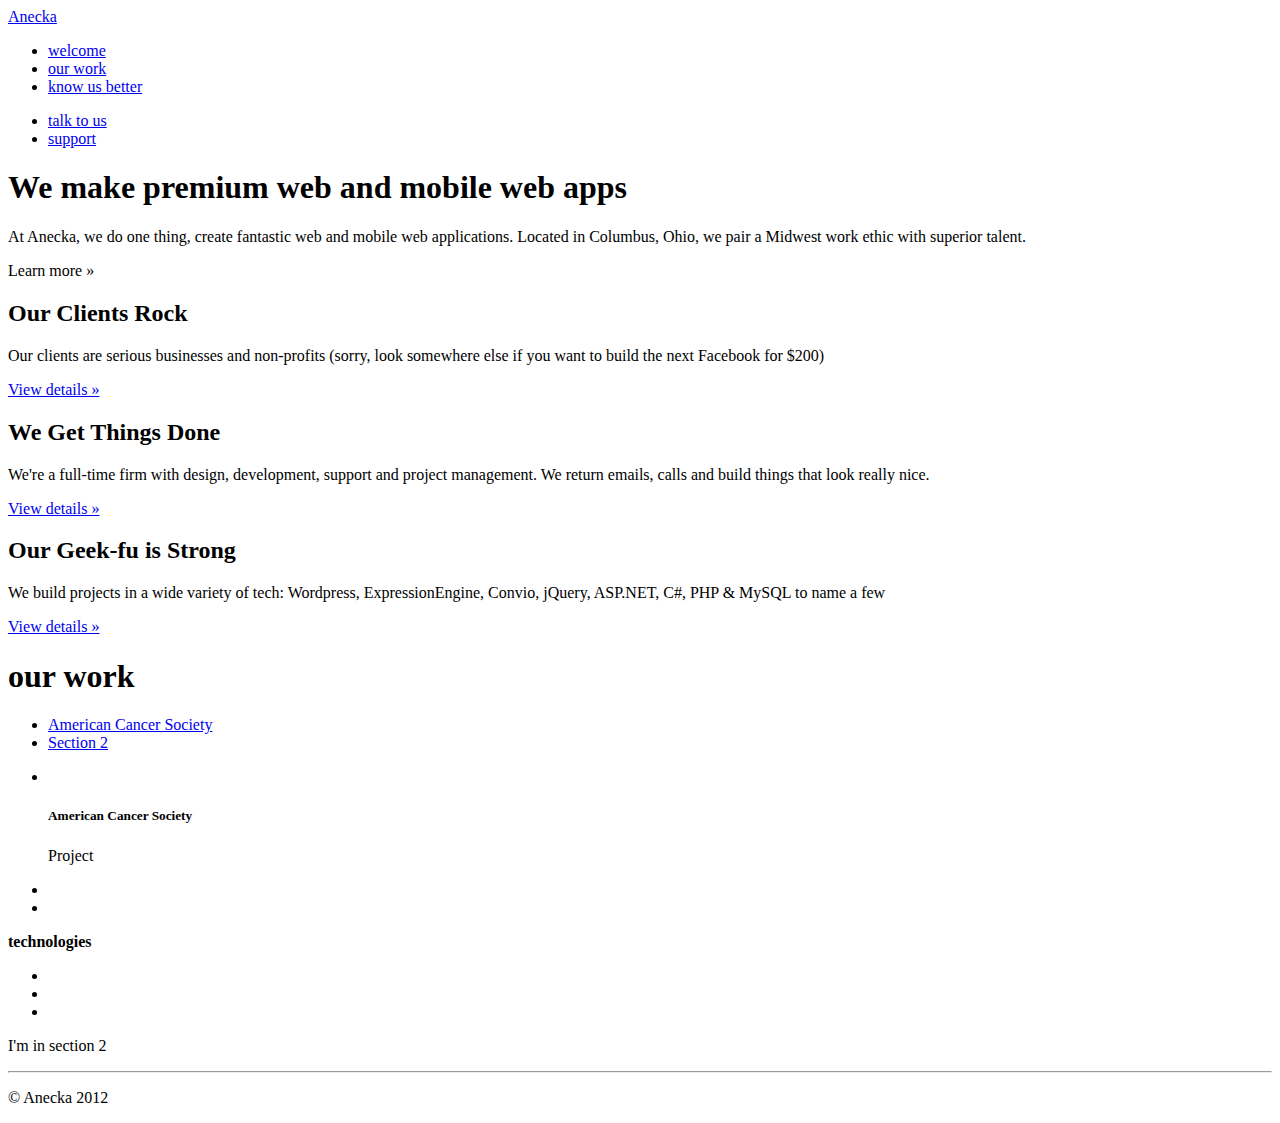
==== system/expressionengine/templates/default_site/site.group/index.html @ faf3188d "First commit of Anecka EE website files" ====
<!DOCTYPE html>
<html lang="en">
<head>
	<meta charset="utf-8">
	<title>{site_title}</title>
	<meta name="description" content="{site_description}">
	<meta name="keywords" content="{site_keywords}">
	<meta name="viewport" content="width=device-width, initial-scale=1.0">
	<link href="{site_url}css/bootstrap.css" rel="stylesheet">
	<link href="{site_url}css/bootstrap-responsive.css" rel="stylesheet">
	<script src="//ajax.googleapis.com/ajax/libs/jquery/1.7.2/jquery.min.js"></script>
</head>
<body>
	<div class="navbar navbar-fixed-top">
    	<div class="navbar-inner">
        	<div class="container">
          		<a class="btn btn-navbar" data-toggle="collapse" data-target=".nav-collapse">
            		<span class="icon-bar"></span>
            		<span class="icon-bar"></span>
            		<span class="icon-bar"></span>
          		</a>
          		<a class="brand" href="#">Anecka</a>
          		<div class="nav-collapse">
            		<ul class="nav">
              			<li class="active"><a href="#">welcome</a></li>
              			<li><a href="/#our_work">our work</a></li>
              			<li><a href="#know_us_better">know us better</a></li>
            		</ul>
					<ul class="nav pull-right">
						<li><a href="#talk_to_us">talk to us</a></li>
			  			<li><a href="#support">support</a></li>
					</ul>
          		</div><!--/.nav-collapse -->
        	</div>
      	</div>
	</div>
	<div class="container">
		<div class="hero-unit">
        	<h1>We make premium web and mobile web apps</h1>
        	<p id="tagline">At Anecka, we do one thing, create fantastic web and mobile web applications. Located in Columbus, Ohio, we pair a Midwest work ethic with superior talent.</p>
        	<p><a class="btn btn-primary btn-large">Learn more &raquo;</a></p>
      	</div>
		<!--welcome-->
		<div class="row">
        	<div class="span4">
				<h2>Our Clients Rock</h2>
	           <p>Our clients are serious businesses and non-profits (sorry, look somewhere else if you want to build the next Facebook for $200)</p>
	          <p><a class="btn" href="#">View details &raquo;</a></p>
	        </div>
        	<div class="span4">
	          <h2>We Get Things Done</h2>
	           <p>We're a full-time firm with design, development, support and project management. We return emails, calls and build things that look really nice.</p>
	          <p><a class="btn" href="#">View details &raquo;</a></p>
	       </div>
        	<div class="span4">
	          <h2>Our Geek-fu is Strong</h2>
	          <p>We build projects in a wide variety of tech: Wordpress, ExpressionEngine, Convio, jQuery, ASP.NET, C#, PHP &amp; MySQL to name a few</p>
	          <p><a class="btn" href="#">View details &raquo;</a></p>
	        </div>
      	</div>
		<!--our work-->
		<div class="row ourwork">
			<div class="span12"><h1 id="our_work">our work</h1>
				<div class="tabbable tabs-left">
					<!--clients-->
					<ul class="nav nav-tabs">
						<li class="active"><a href="#tab1" data-toggle="tab">American Cancer Society</a></li>
						<li><a href="#tab2" data-toggle="tab">Section 2</a></li>
					</ul>
					<div class="tab-content">
						<div class="tab-pane active" id="tab1">
							<!--start project-->
							<div class="row">
								<div class="span6">
									<ul class="thumbnails">
									  	<li class="span4">
									    	<div class="thumbnail">
									      		<img src="http://placehold.it/360x268" alt="">
									      		<h5>American Cancer Society</h5>
									      		<p>Project</p>
									    	</div>
									  	</li>
										<!--smaller thumbs-->
										<li class="span2">
											<img src="http://placehold.it/160x120" alt="">
										 </li>
										<li class="span2">
										    <img src="http://placehold.it/160x120" alt="">
										 </li>
									</ul>
								</div>
							</div>
							<!--technologies used-->
							<div class="row">
								<div class="span6">
									<p><strong>technologies</strong></p>
									<ul class="thumbnails">
										<li class="span2">
											<img src="http://placehold.it/160x120" alt="">
										 </li>
										<li class="span2">
										    <img src="http://placehold.it/160x120" alt="">
										 </li>
										<li class="span2">
											<img src="http://placehold.it/160x120" alt="">
										 </li>
									</ul>
								</div>
							</div>
							<!--end project-->
						</div>
						<div class="tab-pane" id="tab2">
							<p>I'm in section 2</p>
						</div>
					</div>
				</div>
			</div>
		</div>
		<hr/>
		<footer>
        	<p>&copy; Anecka 2012</p>
    	</footer>
	</div>
	
	<!-- Placed at the end of the document so the pages load faster -->
    <script src="{site_url}js/bootstrap-transition.js"></script>
    <script src="{site_url}js/bootstrap-alert.js"></script>
    <script src="{site_url}js/bootstrap-modal.js"></script>
    <script src="{site_url}js/bootstrap-dropdown.js"></script>
    <script src="{site_url}js/bootstrap-scrollspy.js"></script>
    <script src="{site_url}js/bootstrap-tab.js"></script>
    <script src="{site_url}js/bootstrap-tooltip.js"></script>
    <script src="{site_url}js/bootstrap-popover.js"></script>
    <script src="{site_url}js/bootstrap-button.js"></script>
    <script src="{site_url}js/bootstrap-collapse.js"></script>
    <script src="{site_url}js/bootstrap-carousel.js"></script>
    <script src="{site_url}js/bootstrap-typeahead.js"></script>
</body>
</html>
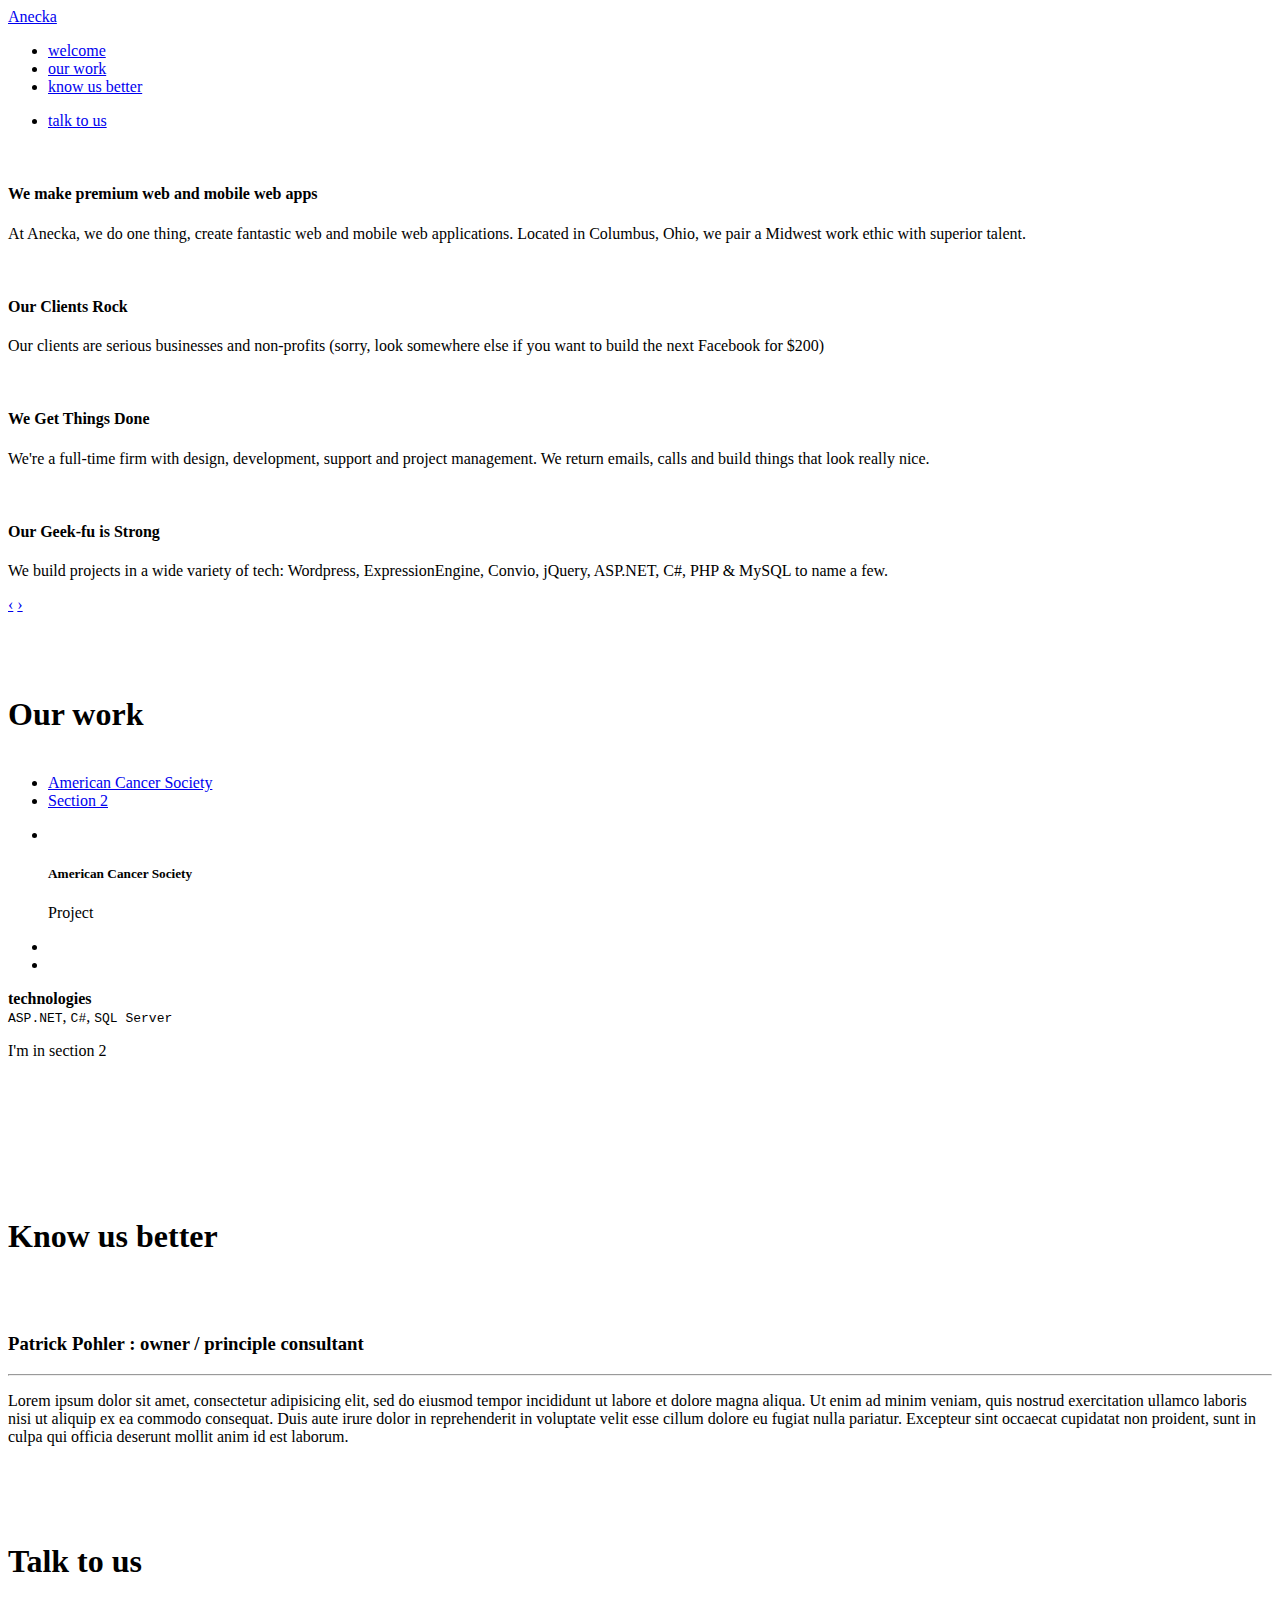
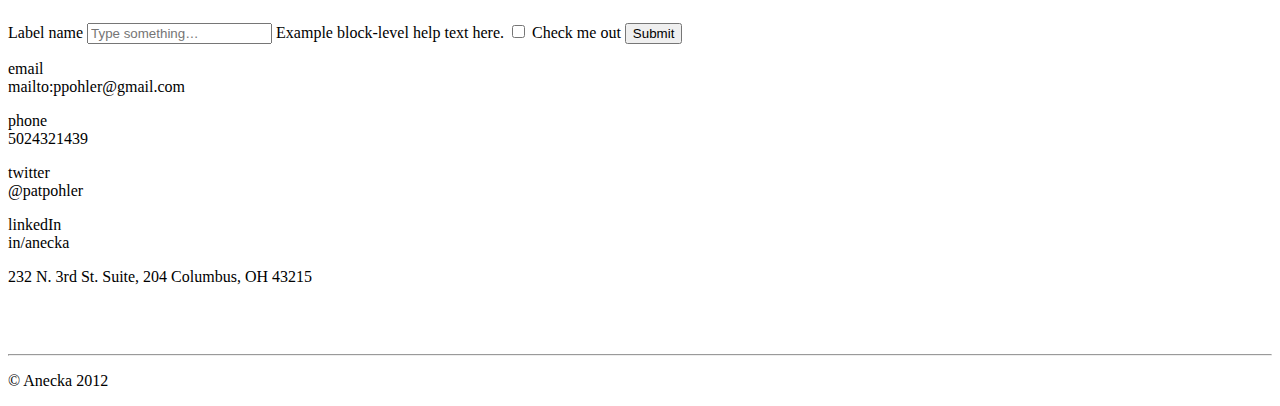
==== commit 2fc95e9a: "Update front page mock" ====
--- a/system/expressionengine/templates/default_site/site.group/index.html
+++ b/system/expressionengine/templates/default_site/site.group/index.html
@@ -9,9 +9,15 @@
 	<link href="{site_url}css/bootstrap.css" rel="stylesheet">
 	<link href="{site_url}css/bootstrap-responsive.css" rel="stylesheet">
 	<script src="//ajax.googleapis.com/ajax/libs/jquery/1.7.2/jquery.min.js"></script>
+	<!-- to do, move these styles in a css file -->
+	<style>
+		.pad_bottom_medium {padding-bottom:20px;}
+		.pad_bottom_large {padding-bottom:60px;}
+	</style>
+	<!-- end to do-->
 </head>
-<body>
-	<div class="navbar navbar-fixed-top">
+<body data-spy="scroll">
+	<div id="navTop" class="navbar navbar-fixed-top">
     	<div class="navbar-inner">
         	<div class="container">
           		<a class="btn btn-navbar" data-toggle="collapse" data-target=".nav-collapse">
@@ -22,26 +28,68 @@
           		<a class="brand" href="#">Anecka</a>
           		<div class="nav-collapse">
             		<ul class="nav">
-              			<li class="active"><a href="#">welcome</a></li>
-              			<li><a href="/#our_work">our work</a></li>
+              			<li><a href="#welcome">welcome</a></li>
+              			<li><a href="#our_work">our work</a></li>
               			<li><a href="#know_us_better">know us better</a></li>
             		</ul>
 					<ul class="nav pull-right">
 						<li><a href="#talk_to_us">talk to us</a></li>
-			  			<li><a href="#support">support</a></li>
+			  			<!--<li><a href="#support">support</a></li>-->
 					</ul>
           		</div><!--/.nav-collapse -->
         	</div>
       	</div>
 	</div>
 	<div class="container">
-		<div class="hero-unit">
+		<!--
+		<div id="welcome" class="hero-unit">
         	<h1>We make premium web and mobile web apps</h1>
         	<p id="tagline">At Anecka, we do one thing, create fantastic web and mobile web applications. Located in Columbus, Ohio, we pair a Midwest work ethic with superior talent.</p>
         	<p><a class="btn btn-primary btn-large">Learn more &raquo;</a></p>
       	</div>
-		<!--welcome-->
-		<div class="row">
+		-->
+		<!--end welcome (hero)-->
+		<!-- start welcome spinner-->
+		<div id="welcome" class="carousel pad_bottom_large">
+		  <!-- Carousel items -->
+		  <div class="carousel-inner">
+		    <div class="active item">
+				<img src="http://placehold.it/940x402" alt="">
+				<div class="carousel-caption">
+					<h4>We make premium web and mobile web apps</h4>
+	        		<p id="tagline">At Anecka, we do one thing, create fantastic web and mobile web applications. Located in Columbus, Ohio, we pair a Midwest work ethic with superior talent.</p>
+	        		<!--<p><a class="btn btn-primary btn-large">Learn more &raquo;</a></p>-->
+				</div>
+			</div>
+		    <div class="item">
+				<img src="http://placehold.it/940x402" alt="">
+				<div class="carousel-caption">
+					<h4>Our Clients Rock</h4>
+		           	<p>Our clients are serious businesses and non-profits (sorry, look somewhere else if you want to build the next Facebook for $200)</p>
+				</div>
+			</div>
+		    <div class="item">
+				<img src="http://placehold.it/940x402" alt="">
+				<div class="carousel-caption">
+					<h4>We Get Things Done</h4>
+			        <p>We're a full-time firm with design, development, support and project management. We return emails, calls and build things that look really nice.</p>
+				</div>
+			</div>
+			<div class="item">
+				<img src="http://placehold.it/940x402" alt="">
+				<div class="carousel-caption">
+					<h4>Our Geek-fu is Strong</h4>
+			        <p>We build projects in a wide variety of tech: Wordpress, ExpressionEngine, Convio, jQuery, ASP.NET, C#, PHP &amp; MySQL to name a few.</p>
+				</div>
+			</div>
+		  </div>
+		  <!-- Carousel nav -->
+		  <a class="carousel-control left" href="#welcome" data-slide="prev">&lsaquo;</a>
+		  <a class="carousel-control right" href="#welcome" data-slide="next">&rsaquo;</a>
+		</div>
+		<!-- end welcome spinner -->
+		<!--
+		<div class="row pad_bottom_large">
         	<div class="span4">
 				<h2>Our Clients Rock</h2>
 	           <p>Our clients are serious businesses and non-profits (sorry, look somewhere else if you want to build the next Facebook for $200)</p>
@@ -58,64 +106,97 @@
 	          <p><a class="btn" href="#">View details &raquo;</a></p>
 	        </div>
       	</div>
+		-->
+		<!-- end welcome -->
 		<!--our work-->
-		<div class="row ourwork">
-			<div class="span12"><h1 id="our_work">our work</h1>
-				<div class="tabbable tabs-left">
-					<!--clients-->
-					<ul class="nav nav-tabs">
-						<li class="active"><a href="#tab1" data-toggle="tab">American Cancer Society</a></li>
-						<li><a href="#tab2" data-toggle="tab">Section 2</a></li>
-					</ul>
-					<div class="tab-content">
-						<div class="tab-pane active" id="tab1">
-							<!--start project-->
-							<div class="row">
-								<div class="span6">
-									<ul class="thumbnails">
-									  	<li class="span4">
-									    	<div class="thumbnail">
-									      		<img src="http://placehold.it/360x268" alt="">
-									      		<h5>American Cancer Society</h5>
-									      		<p>Project</p>
-									    	</div>
-									  	</li>
-										<!--smaller thumbs-->
-										<li class="span2">
-											<img src="http://placehold.it/160x120" alt="">
-										 </li>
-										<li class="span2">
-										    <img src="http://placehold.it/160x120" alt="">
-										 </li>
-									</ul>
-								</div>
+		<div id="our_work" class="row pad_bottom_large">
+			<h1 class="pad_bottom_medium span12">Our work</h1>
+			<div class="tabbable tabs-left pad_bottom_large span12">
+				<!--clients-->
+				<ul class="nav nav-tabs span4">
+					<li class="active"><a href="#tab1" data-toggle="tab">American Cancer Society</a></li>
+					<li><a href="#tab2" data-toggle="tab">Section 2</a></li>
+				</ul>
+				<div class="tab-content span6">
+					<div class="tab-pane active" id="tab1">
+						<!--start project-->
+						<div class="row">
+							<div class="span6">
+								<ul class="thumbnails">
+								  	<li class="span4">
+								    	<div class="thumbnail">
+								      		<a href="#"><img src="http://placehold.it/360x268" alt=""></a>
+								      		<h5>American Cancer Society</h5>
+								      		<p>Project</p>
+								    	</div>
+								  	</li>
+									<!--smaller thumbs-->
+									<li class="span2">
+										<a href="#" class="thumbnail"><img src="http://placehold.it/160x120" alt=""></a>
+									 </li>
+									<li class="span2">
+									    <a href="#" class="thumbnail"><img src="http://placehold.it/160x120" alt=""></a>
+									 </li>
+								</ul>
+								<!--technologies used-->
+								<p><strong>technologies</strong><br/>
+									<code>ASP.NET</code>, <code>C#</code>, <code>SQL Server</code>
+								</p>
 							</div>
-							<!--technologies used-->
-							<div class="row">
-								<div class="span6">
-									<p><strong>technologies</strong></p>
-									<ul class="thumbnails">
-										<li class="span2">
-											<img src="http://placehold.it/160x120" alt="">
-										 </li>
-										<li class="span2">
-										    <img src="http://placehold.it/160x120" alt="">
-										 </li>
-										<li class="span2">
-											<img src="http://placehold.it/160x120" alt="">
-										 </li>
-									</ul>
-								</div>
-							</div>
-							<!--end project-->
 						</div>
-						<div class="tab-pane" id="tab2">
-							<p>I'm in section 2</p>
-						</div>
+						<!--end project-->
 					</div>
-				</div>
-			</div>
-		</div>
+					<div class="tab-pane" id="tab2">
+						<p>I'm in section 2</p>
+					</div>
+				</div>
+			</div>
+		</div>
+		<!-- end our work-->
+		<!-- start "know us" -->
+		<div id="know_us_better" class="row pad_bottom_large">
+			<h1 class="span12 pad_bottom_medium">Know us better</h1>
+			<div class="span3">
+				<img src="http://placehold.it/168x154" alt="">
+			</div>
+			<div class="span8">
+				<h3>Patrick Pohler : owner / principle consultant</h1>
+				<hr/>
+				<p>Lorem ipsum dolor sit amet, consectetur adipisicing elit, sed do eiusmod tempor incididunt ut labore et dolore magna aliqua. Ut enim ad minim veniam, quis nostrud exercitation ullamco laboris nisi ut aliquip ex ea commodo consequat. Duis aute irure dolor in reprehenderit in voluptate velit esse cillum dolore eu fugiat nulla pariatur. Excepteur sint occaecat cupidatat non proident, sunt in culpa qui officia deserunt mollit anim id est laborum.</p>
+			</div>
+		</div>
+		<!-- end "know us" -->
+		<!-- talk to us -->
+		<div id="talk_to_us"  class="row pad_bottom_large">
+			<h1 class="span12 pad_bottom_medium">Talk to us</h1>
+			<div class="span4">
+				<form class="well">
+				  <label>Label name</label>
+				  <input type="text" class="span3" placeholder="Type something…">
+				  <span class="help-block">Example block-level help text here.</span>
+				  <label class="checkbox">
+				    <input type="checkbox"> Check me out
+				  </label>
+				  <button type="submit" class="btn btn-primary">Submit</button>
+				</form>
+			</div>
+			<div class="span4">
+				<p>email<br/>
+					mailto:ppohler@gmail.com</p>
+				<p>phone<br/>
+					5024321439</p>
+				<p>twitter<br/>
+					@patpohler</p>
+				<p>linkedIn<br/>
+					in/anecka</p>
+			</div>
+			<div class="span4">
+				232 N. 3rd St.
+				Suite, 204
+				Columbus, OH 43215
+			</div>
+		</div>
+		<!-- end talk to us-->
 		<hr/>
 		<footer>
         	<p>&copy; Anecka 2012</p>
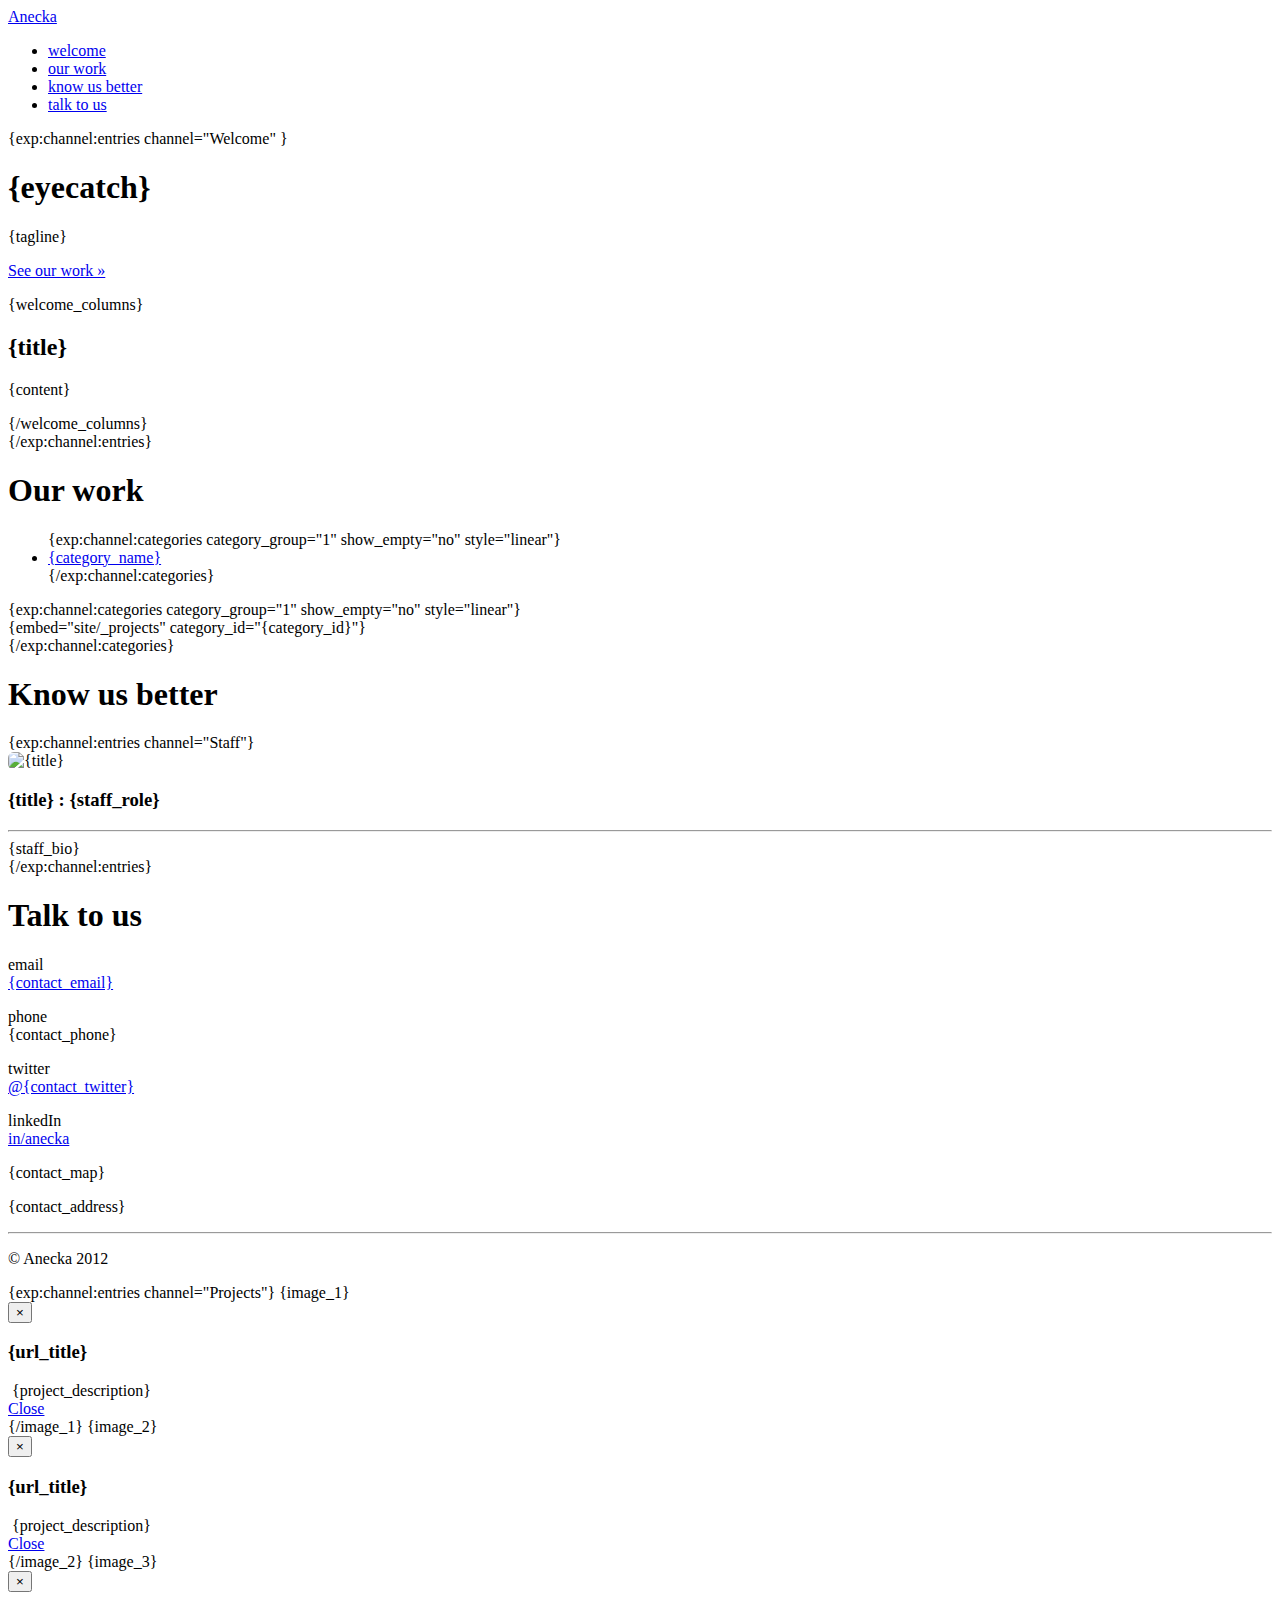
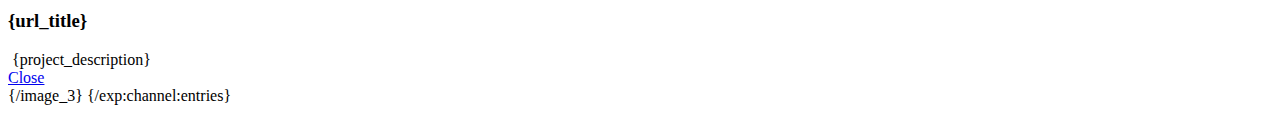
==== commit ca15becc: ""Light up" expressionengine templates" ====
--- a/system/expressionengine/templates/default_site/site.group/index.html
+++ b/system/expressionengine/templates/default_site/site.group/index.html
@@ -8,15 +8,10 @@
 	<meta name="viewport" content="width=device-width, initial-scale=1.0">
 	<link href="{site_url}css/bootstrap.css" rel="stylesheet">
 	<link href="{site_url}css/bootstrap-responsive.css" rel="stylesheet">
+	<link href="{site_url}css/anecka.css" rel="stylesheet">
 	<script src="//ajax.googleapis.com/ajax/libs/jquery/1.7.2/jquery.min.js"></script>
-	<!-- to do, move these styles in a css file -->
-	<style>
-		.pad_bottom_medium {padding-bottom:20px;}
-		.pad_bottom_large {padding-bottom:60px;}
-	</style>
-	<!-- end to do-->
 </head>
-<body data-spy="scroll">
+<body>
 	<div id="navTop" class="navbar navbar-fixed-top">
     	<div class="navbar-inner">
         	<div class="container">
@@ -31,178 +26,161 @@
               			<li><a href="#welcome">welcome</a></li>
               			<li><a href="#our_work">our work</a></li>
               			<li><a href="#know_us_better">know us better</a></li>
+						<li><a href="#talk_to_us">talk to us</a></li>
             		</ul>
-					<ul class="nav pull-right">
-						<li><a href="#talk_to_us">talk to us</a></li>
-			  			<!--<li><a href="#support">support</a></li>-->
-					</ul>
           		</div><!--/.nav-collapse -->
         	</div>
       	</div>
 	</div>
 	<div class="container">
-		<!--
-		<div id="welcome" class="hero-unit">
-        	<h1>We make premium web and mobile web apps</h1>
-        	<p id="tagline">At Anecka, we do one thing, create fantastic web and mobile web applications. Located in Columbus, Ohio, we pair a Midwest work ethic with superior talent.</p>
-        	<p><a class="btn btn-primary btn-large">Learn more &raquo;</a></p>
+		{exp:channel:entries channel="Welcome" }
+		<section id="welcome">
+		<div class="hero-unit orange-bk white-fore">
+        	<h1>{eyecatch}</h1>
+        	<p id="tagline">{tagline}</p>
+        	<p><a href="#our_work" class="btn btn-primary btn-large">See our work &raquo;</a></p>
       	</div>
-		-->
+		
 		<!--end welcome (hero)-->
-		<!-- start welcome spinner-->
-		<div id="welcome" class="carousel pad_bottom_large">
-		  <!-- Carousel items -->
-		  <div class="carousel-inner">
-		    <div class="active item">
-				<img src="http://placehold.it/940x402" alt="">
-				<div class="carousel-caption">
-					<h4>We make premium web and mobile web apps</h4>
-	        		<p id="tagline">At Anecka, we do one thing, create fantastic web and mobile web applications. Located in Columbus, Ohio, we pair a Midwest work ethic with superior talent.</p>
-	        		<!--<p><a class="btn btn-primary btn-large">Learn more &raquo;</a></p>-->
-				</div>
-			</div>
-		    <div class="item">
-				<img src="http://placehold.it/940x402" alt="">
-				<div class="carousel-caption">
-					<h4>Our Clients Rock</h4>
-		           	<p>Our clients are serious businesses and non-profits (sorry, look somewhere else if you want to build the next Facebook for $200)</p>
-				</div>
-			</div>
-		    <div class="item">
-				<img src="http://placehold.it/940x402" alt="">
-				<div class="carousel-caption">
-					<h4>We Get Things Done</h4>
-			        <p>We're a full-time firm with design, development, support and project management. We return emails, calls and build things that look really nice.</p>
-				</div>
-			</div>
-			<div class="item">
-				<img src="http://placehold.it/940x402" alt="">
-				<div class="carousel-caption">
-					<h4>Our Geek-fu is Strong</h4>
-			        <p>We build projects in a wide variety of tech: Wordpress, ExpressionEngine, Convio, jQuery, ASP.NET, C#, PHP &amp; MySQL to name a few.</p>
-				</div>
-			</div>
-		  </div>
-		  <!-- Carousel nav -->
-		  <a class="carousel-control left" href="#welcome" data-slide="prev">&lsaquo;</a>
-		  <a class="carousel-control right" href="#welcome" data-slide="next">&rsaquo;</a>
-		</div>
-		<!-- end welcome spinner -->
-		<!--
 		<div class="row pad_bottom_large">
+			{welcome_columns}
         	<div class="span4">
-				<h2>Our Clients Rock</h2>
-	           <p>Our clients are serious businesses and non-profits (sorry, look somewhere else if you want to build the next Facebook for $200)</p>
-	          <p><a class="btn" href="#">View details &raquo;</a></p>
+				<h2>{title}</h2>
+	           <p>{content}</p>
 	        </div>
-        	<div class="span4">
-	          <h2>We Get Things Done</h2>
-	           <p>We're a full-time firm with design, development, support and project management. We return emails, calls and build things that look really nice.</p>
-	          <p><a class="btn" href="#">View details &raquo;</a></p>
-	       </div>
-        	<div class="span4">
-	          <h2>Our Geek-fu is Strong</h2>
-	          <p>We build projects in a wide variety of tech: Wordpress, ExpressionEngine, Convio, jQuery, ASP.NET, C#, PHP &amp; MySQL to name a few</p>
-	          <p><a class="btn" href="#">View details &raquo;</a></p>
-	        </div>
+			{/welcome_columns}
       	</div>
-		-->
 		<!-- end welcome -->
+		</section>
+		{/exp:channel:entries}
 		<!--our work-->
-		<div id="our_work" class="row pad_bottom_large">
-			<h1 class="pad_bottom_medium span12">Our work</h1>
-			<div class="tabbable tabs-left pad_bottom_large span12">
-				<!--clients-->
-				<ul class="nav nav-tabs span4">
-					<li class="active"><a href="#tab1" data-toggle="tab">American Cancer Society</a></li>
-					<li><a href="#tab2" data-toggle="tab">Section 2</a></li>
-				</ul>
-				<div class="tab-content span6">
-					<div class="tab-pane active" id="tab1">
-						<!--start project-->
-						<div class="row">
-							<div class="span6">
-								<ul class="thumbnails">
-								  	<li class="span4">
-								    	<div class="thumbnail">
-								      		<a href="#"><img src="http://placehold.it/360x268" alt=""></a>
-								      		<h5>American Cancer Society</h5>
-								      		<p>Project</p>
-								    	</div>
-								  	</li>
-									<!--smaller thumbs-->
-									<li class="span2">
-										<a href="#" class="thumbnail"><img src="http://placehold.it/160x120" alt=""></a>
-									 </li>
-									<li class="span2">
-									    <a href="#" class="thumbnail"><img src="http://placehold.it/160x120" alt=""></a>
-									 </li>
-								</ul>
-								<!--technologies used-->
-								<p><strong>technologies</strong><br/>
-									<code>ASP.NET</code>, <code>C#</code>, <code>SQL Server</code>
-								</p>
+		<section id="our_work">
+			<div class="row pad_bottom_large">
+				<h1 class="pad_bottom_medium span12">Our work</h1>
+				<div class="tabbable tabs-left pad_bottom_large span12">
+					<!--clients-->
+					<ul class="nav nav-tabs span4">
+						{exp:channel:categories category_group="1" show_empty="no" style="linear"}
+							<li {if "{count}" == "1"}class="active"{/if}><a href="#tab{category_id}" data-toggle="tab">{category_name}</a></li>
+						{/exp:channel:categories}
+					</ul>
+					<div class="tab-content span6">
+						{exp:channel:categories category_group="1" show_empty="no" style="linear"}
+							<div class="tab-pane fade {if "{count}" == "1"}in active{/if}" id="tab{category_id}">
+								{embed="site/_projects" category_id="{category_id}"}
 							</div>
-						</div>
-						<!--end project-->
-					</div>
-					<div class="tab-pane" id="tab2">
-						<p>I'm in section 2</p>
+						{/exp:channel:categories}
 					</div>
 				</div>
 			</div>
-		</div>
+		</section>
 		<!-- end our work-->
 		<!-- start "know us" -->
-		<div id="know_us_better" class="row pad_bottom_large">
-			<h1 class="span12 pad_bottom_medium">Know us better</h1>
-			<div class="span3">
-				<img src="http://placehold.it/168x154" alt="">
+		<section id="know_us_better">
+			<div id="know_us_better" class="row pad_bottom_large">
+				<h1 class="span12 pad_bottom_medium">Know us better</h1>
+				{exp:channel:entries channel="Staff"}
+				<div class="span3">
+					<img src="{staff_photo}" alt="{title}" style="border-radius: 6px;">
+				</div>
+				<div class="span8">
+					<h3>{title} : {staff_role}</h1>
+					<hr/>
+					{staff_bio}
+				</div>
+				{/exp:channel:entries}
 			</div>
-			<div class="span8">
-				<h3>Patrick Pohler : owner / principle consultant</h1>
-				<hr/>
-				<p>Lorem ipsum dolor sit amet, consectetur adipisicing elit, sed do eiusmod tempor incididunt ut labore et dolore magna aliqua. Ut enim ad minim veniam, quis nostrud exercitation ullamco laboris nisi ut aliquip ex ea commodo consequat. Duis aute irure dolor in reprehenderit in voluptate velit esse cillum dolore eu fugiat nulla pariatur. Excepteur sint occaecat cupidatat non proident, sunt in culpa qui officia deserunt mollit anim id est laborum.</p>
-			</div>
-		</div>
+		</section>
 		<!-- end "know us" -->
 		<!-- talk to us -->
-		<div id="talk_to_us"  class="row pad_bottom_large">
-			<h1 class="span12 pad_bottom_medium">Talk to us</h1>
-			<div class="span4">
-				<form class="well">
-				  <label>Label name</label>
-				  <input type="text" class="span3" placeholder="Type something…">
-				  <span class="help-block">Example block-level help text here.</span>
-				  <label class="checkbox">
-				    <input type="checkbox"> Check me out
-				  </label>
-				  <button type="submit" class="btn btn-primary">Submit</button>
-				</form>
+		<section id="talk_to_us">
+			<div class="row pad_bottom_large">
+				<h1 class="span12 pad_bottom_medium">Talk to us</h1>
+				<!--
+				<div class="span4">
+					<form class="well">
+					  <label>Label name</label>
+					  <input type="text" class="span3" placeholder="Type something…">
+					  <span class="help-block">Example block-level help text here.</span>
+					  <label class="checkbox">
+					    <input type="checkbox"> Check me out
+					  </label>
+					  <button type="submit" class="btn btn-primary">Submit</button>
+					</form>
+				</div>
+				-->
+				<div class="span4">
+					<p>email<br/>
+						<a href="mailto:{contact_email}">{contact_email}</a></p>
+					<p>phone<br/>
+						{contact_phone}</p>
+					<p>twitter<br/>
+						<a href="http://www.twitter.com/{contact_twitter}" target="_blank">@{contact_twitter}</a></p>
+					<p>linkedIn<br/>
+						<a href="{contact_linkedin}" target="_blank">in/anecka</a></p>
+				</div>
+				<div class="span4">
+					{contact_map}
+					<p>{contact_address}</p>
+				</div>
 			</div>
-			<div class="span4">
-				<p>email<br/>
-					mailto:ppohler@gmail.com</p>
-				<p>phone<br/>
-					5024321439</p>
-				<p>twitter<br/>
-					@patpohler</p>
-				<p>linkedIn<br/>
-					in/anecka</p>
-			</div>
-			<div class="span4">
-				232 N. 3rd St.
-				Suite, 204
-				Columbus, OH 43215
-			</div>
-		</div>
+		</section>
 		<!-- end talk to us-->
 		<hr/>
-		<footer>
-        	<p>&copy; Anecka 2012</p>
+		<footer class="span12">
+			<div class="span8">
+        		<p>&copy; Anecka 2012</p>
+			</div>
     	</footer>
 	</div>
-	
+	<!-- photo modals -->
+	{exp:channel:entries channel="Projects"}
+		{image_1}
+			<div class="modal hide fade in" id="{filename}">
+			  <div class="modal-header">
+			    <button class="close" data-dismiss="modal">×</button>
+			    <h3>{url_title}</h3>
+			  </div>
+			  <div class="modal-body">
+			    <img src="{path}{filename}.png" alt="">
+				{project_description}
+			  </div>
+			  <div class="modal-footer">
+			    <a href="#" class="btn" data-dismiss="modal">Close</a>
+			  </div>
+			</div>
+		{/image_1}
+		{image_2}
+			<div class="modal hide fade in" id="{filename}">
+			  <div class="modal-header">
+			    <button class="close" data-dismiss="modal">×</button>
+			    <h3>{url_title}</h3>
+			  </div>
+			  <div class="modal-body">
+			    <img src="{path}{filename}.png" alt="">
+				{project_description}
+			  </div>
+			  <div class="modal-footer">
+			    <a href="#" class="btn" data-dismiss="modal">Close</a>
+			  </div>
+			</div>
+		{/image_2}
+		{image_3}
+			<div class="modal hide fade in" id="{filename}">
+			  <div class="modal-header">
+			    <button class="close" data-dismiss="modal">×</button>
+			    <h3>{url_title}</h3>
+			  </div>
+			  <div class="modal-body">
+			    <img src="{path}{filename}.png" alt="">
+				{project_description}
+			  </div>
+			  <div class="modal-footer">
+			    <a href="#" class="btn" data-dismiss="modal">Close</a>
+			  </div>
+			</div>
+		{/image_3}
+	{/exp:channel:entries}
 	<!-- Placed at the end of the document so the pages load faster -->
     <script src="{site_url}js/bootstrap-transition.js"></script>
     <script src="{site_url}js/bootstrap-alert.js"></script>
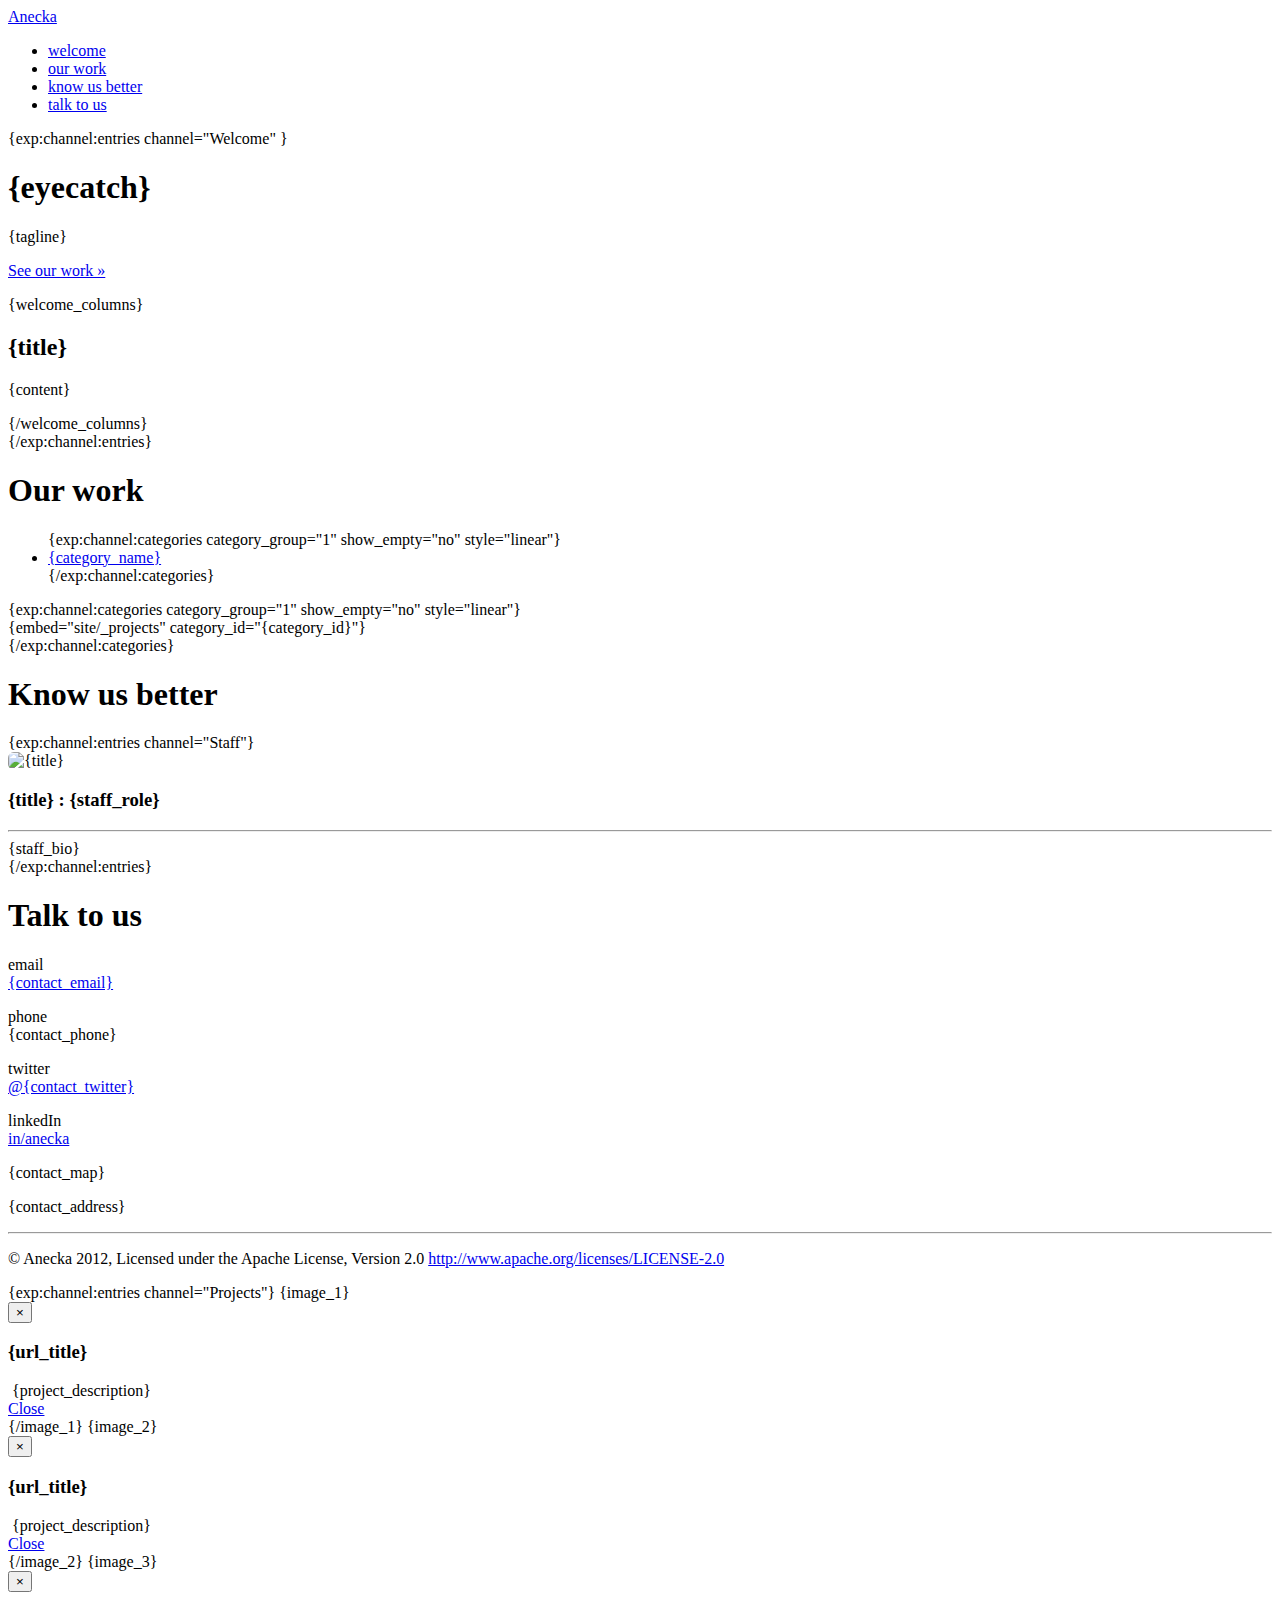
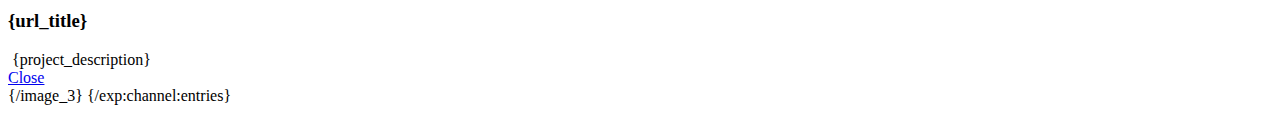
==== commit be2c466e: "Update copyright/license" ====
--- a/system/expressionengine/templates/default_site/site.group/index.html
+++ b/system/expressionengine/templates/default_site/site.group/index.html
@@ -129,7 +129,7 @@
 		<hr/>
 		<footer class="span12">
 			<div class="span8">
-        		<p>&copy; Anecka 2012</p>
+        		<p>&copy; Anecka 2012, Licensed under the Apache License, Version 2.0 <a href="http://www.apache.org/licenses/LICENSE-2.0" target="_blank">http://www.apache.org/licenses/LICENSE-2.0</a></p>
 			</div>
     	</footer>
 	</div>
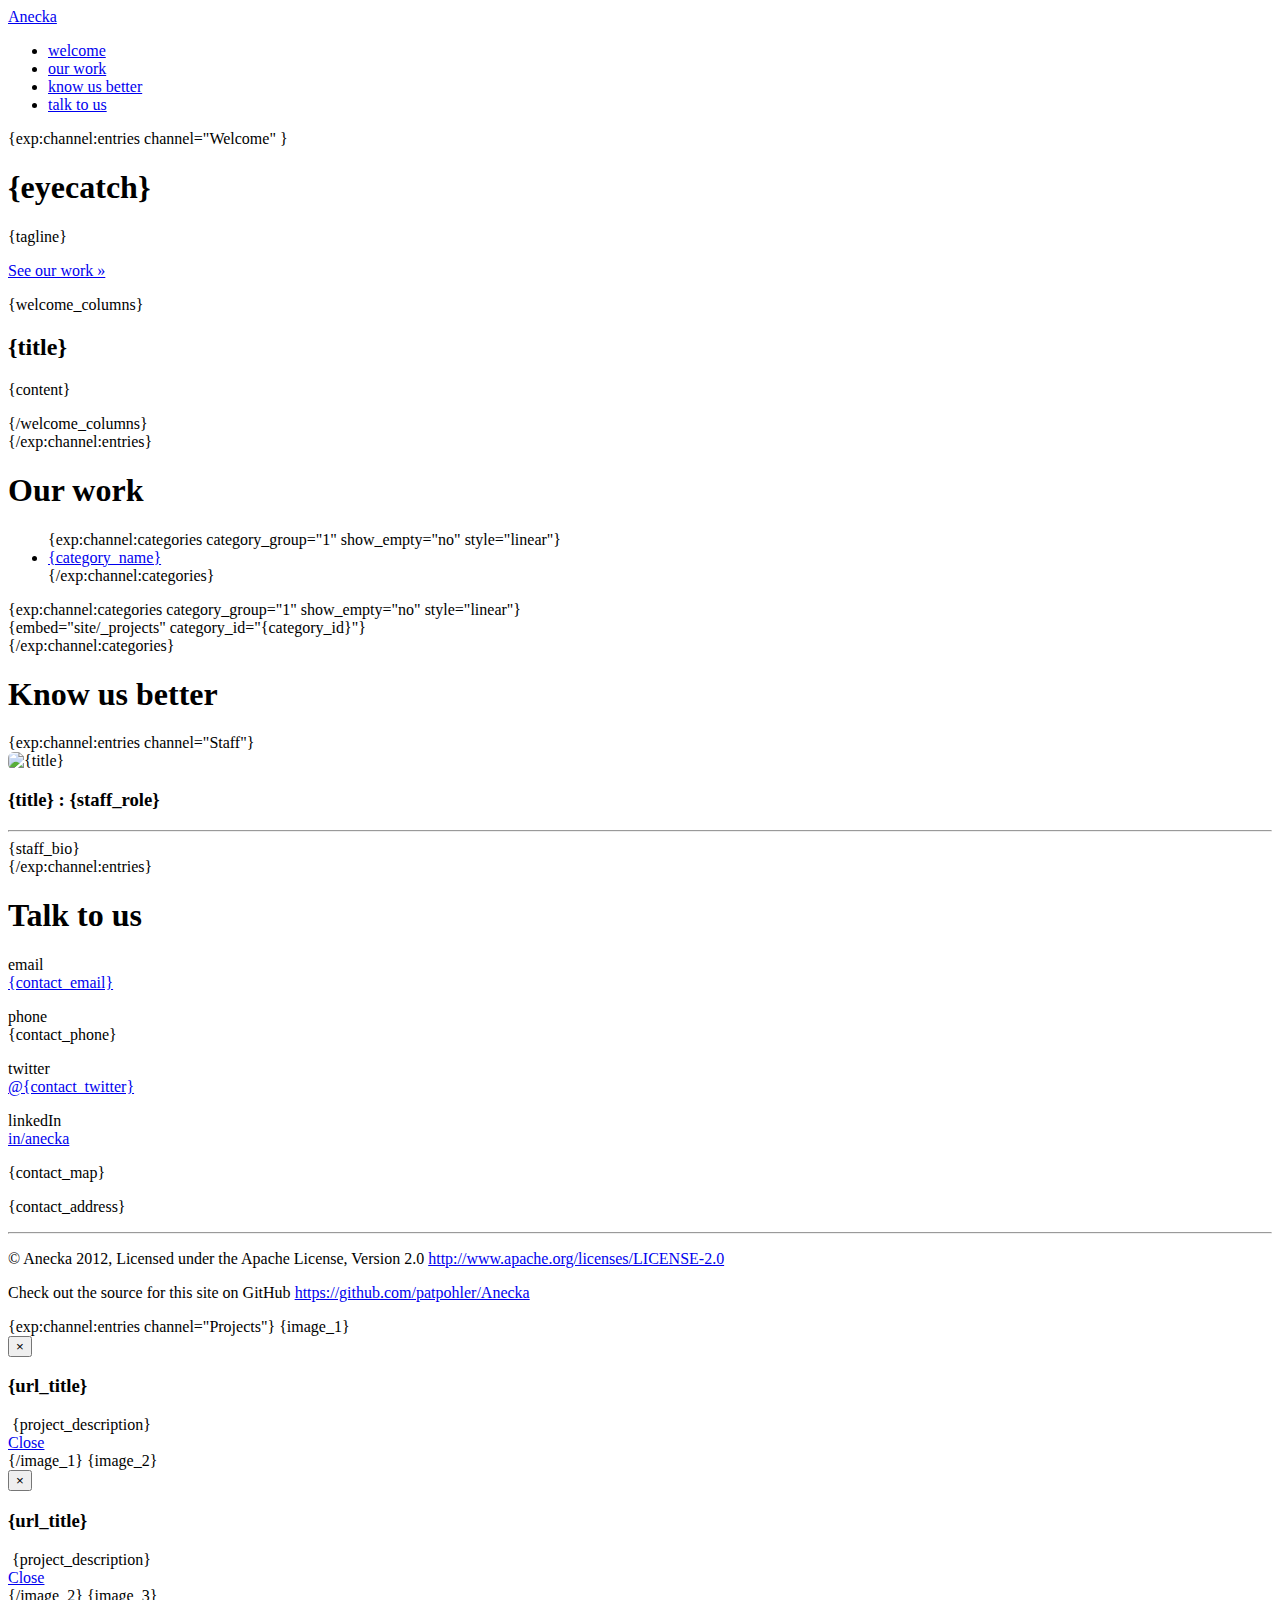
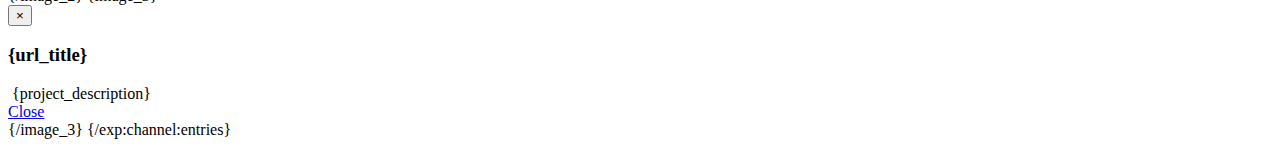
==== commit db919c76: "Add GitHub link" ====
--- a/system/expressionengine/templates/default_site/site.group/index.html
+++ b/system/expressionengine/templates/default_site/site.group/index.html
@@ -130,6 +130,7 @@
 		<footer class="span12">
 			<div class="span8">
         		<p>&copy; Anecka 2012, Licensed under the Apache License, Version 2.0 <a href="http://www.apache.org/licenses/LICENSE-2.0" target="_blank">http://www.apache.org/licenses/LICENSE-2.0</a></p>
+				<p>Check out the source for this site on GitHub <a href="https://github.com/patpohler/Anecka">https://github.com/patpohler/Anecka</a></p>
 			</div>
     	</footer>
 	</div>
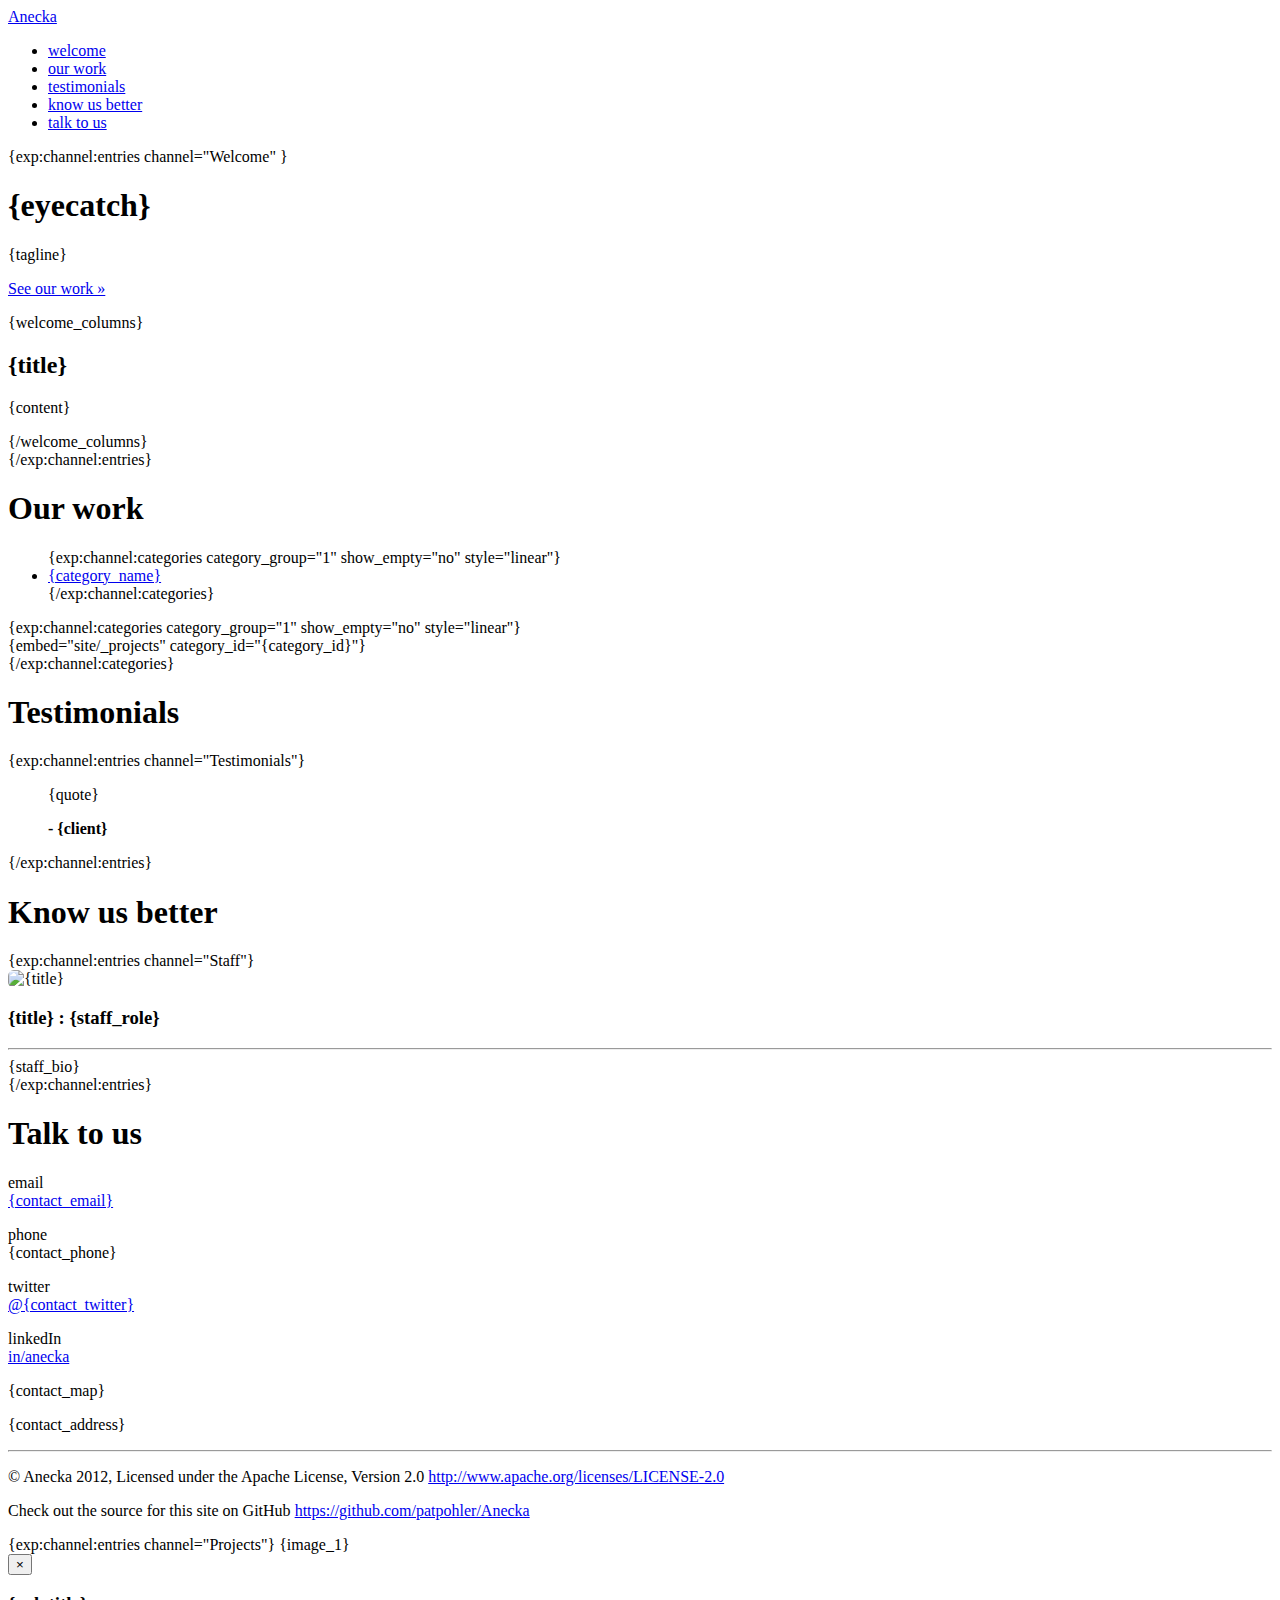
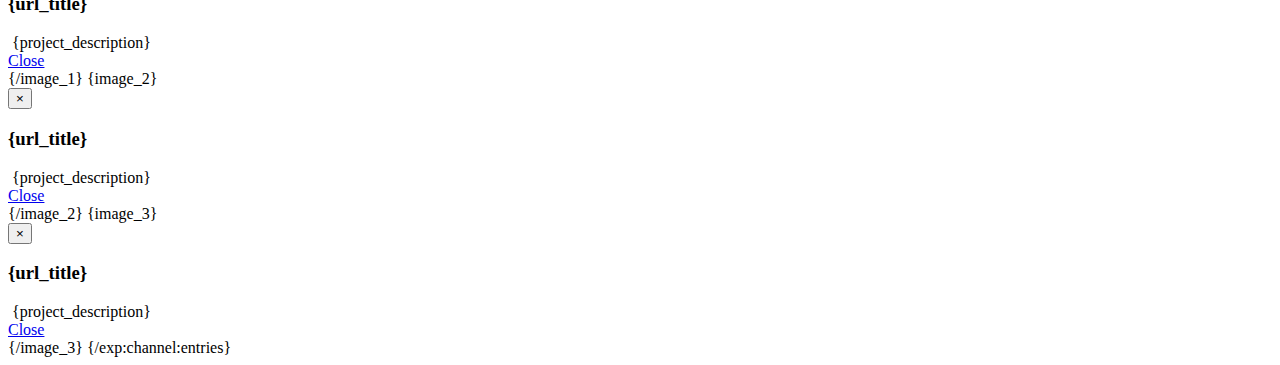
==== commit 1ed3d4c2: "Add testimonials" ====
--- a/system/expressionengine/templates/default_site/site.group/index.html
+++ b/system/expressionengine/templates/default_site/site.group/index.html
@@ -25,6 +25,7 @@
             		<ul class="nav">
               			<li><a href="#welcome">welcome</a></li>
               			<li><a href="#our_work">our work</a></li>
+						<li><a href="#others_saying">testimonials</a></li>
               			<li><a href="#know_us_better">know us better</a></li>
 						<li><a href="#talk_to_us">talk to us</a></li>
             		</ul>
@@ -75,6 +76,19 @@
 			</div>
 		</section>
 		<!-- end our work-->
+		<!-- what others are saying -->
+		<section id="others_saying">
+			<div id="others_saying" class="row pad_bottom_large">
+				<h1 class="span12 pad_bottom_medium">Testimonials</h1>
+				{exp:channel:entries channel="Testimonials"}
+					<div class="span4">
+						<blockquote>{quote} <p><strong>- {client}</strong></blockquote>
+						
+					</div>
+				{/exp:channel:entries}
+			</div>
+		</section>
+		<!-- /what others are saying -->
 		<!-- start "know us" -->
 		<section id="know_us_better">
 			<div id="know_us_better" class="row pad_bottom_large">
@@ -96,19 +110,6 @@
 		<section id="talk_to_us">
 			<div class="row pad_bottom_large">
 				<h1 class="span12 pad_bottom_medium">Talk to us</h1>
-				<!--
-				<div class="span4">
-					<form class="well">
-					  <label>Label name</label>
-					  <input type="text" class="span3" placeholder="Type something…">
-					  <span class="help-block">Example block-level help text here.</span>
-					  <label class="checkbox">
-					    <input type="checkbox"> Check me out
-					  </label>
-					  <button type="submit" class="btn btn-primary">Submit</button>
-					</form>
-				</div>
-				-->
 				<div class="span4">
 					<p>email<br/>
 						<a href="mailto:{contact_email}">{contact_email}</a></p>
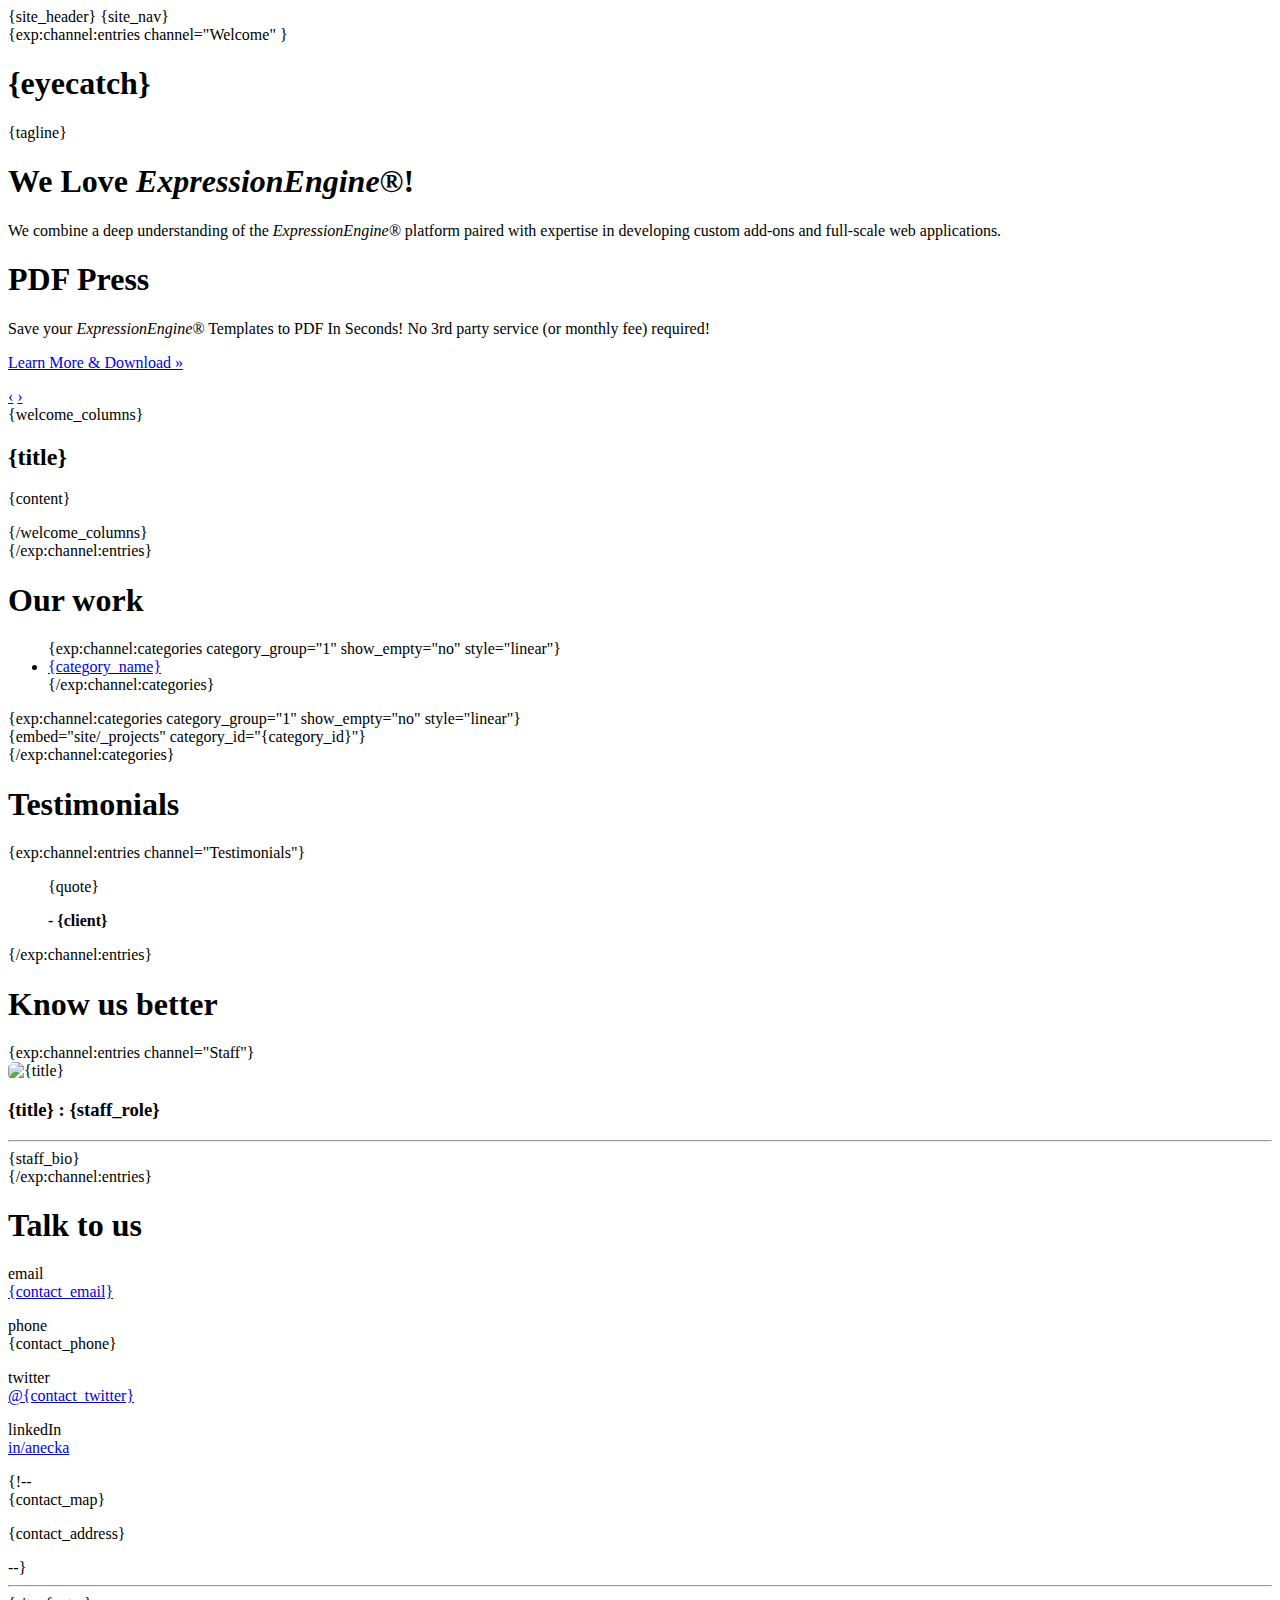
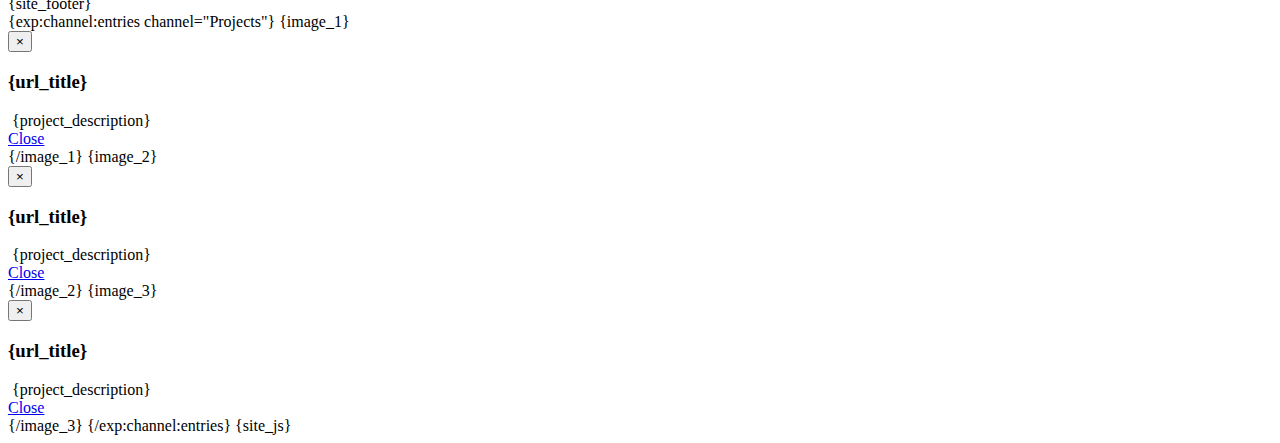
==== commit b298728a: "Update PDF Press page" ====
--- a/system/expressionengine/templates/default_site/site.group/index.html
+++ b/system/expressionengine/templates/default_site/site.group/index.html
@@ -1,46 +1,41 @@
 <!DOCTYPE html>
 <html lang="en">
 <head>
-	<meta charset="utf-8">
-	<title>{site_title}</title>
-	<meta name="description" content="{site_description}">
-	<meta name="keywords" content="{site_keywords}">
-	<meta name="viewport" content="width=device-width, initial-scale=1.0">
-	<link href="{site_url}css/bootstrap.css" rel="stylesheet">
-	<link href="{site_url}css/bootstrap-responsive.css" rel="stylesheet">
-	<link href="{site_url}css/anecka.css" rel="stylesheet">
-	<script src="//ajax.googleapis.com/ajax/libs/jquery/1.7.2/jquery.min.js"></script>
+	{site_header}
 </head>
 <body>
-	<div id="navTop" class="navbar navbar-fixed-top">
-    	<div class="navbar-inner">
-        	<div class="container">
-          		<a class="btn btn-navbar" data-toggle="collapse" data-target=".nav-collapse">
-            		<span class="icon-bar"></span>
-            		<span class="icon-bar"></span>
-            		<span class="icon-bar"></span>
-          		</a>
-          		<a class="brand" href="#">Anecka</a>
-          		<div class="nav-collapse">
-            		<ul class="nav">
-              			<li><a href="#welcome">welcome</a></li>
-              			<li><a href="#our_work">our work</a></li>
-						<li><a href="#others_saying">testimonials</a></li>
-              			<li><a href="#know_us_better">know us better</a></li>
-						<li><a href="#talk_to_us">talk to us</a></li>
-            		</ul>
-          		</div><!--/.nav-collapse -->
-        	</div>
-      	</div>
-	</div>
+	{site_nav}
 	<div class="container">
 		{exp:channel:entries channel="Welcome" }
 		<section id="welcome">
-		<div class="hero-unit orange-bk white-fore">
-        	<h1>{eyecatch}</h1>
-        	<p id="tagline">{tagline}</p>
-        	<p><a href="#our_work" class="btn btn-primary btn-large">See our work &raquo;</a></p>
-      	</div>
+		<div id="myCarousel" class="carousel slide" data-interval="10000" data-pause="hover">
+			<div class="carousel-inner">	
+				<div class="active item">
+					<div class="hero-unit rotate-unit orange-bk white-fore">
+						<h1>{eyecatch}</h1>
+			        	<p id="tagline">{tagline}</p>
+			        	<!--<p><a href="#our_work" class="btn btn-primary btn-large">See our work &raquo;</a></p>-->
+			      	</div>
+				</div>
+				<div class="item">
+					<div class="hero-unit rotate-unit blue-bk white-fore">
+						<h1>We Love <i>ExpressionEngine&reg;</i>!</h1>
+			        	<p id="tagline">We combine a deep understanding of the <i>ExpressionEngine&reg;</i> platform paired with expertise in developing custom add-ons and full-scale web applications.</p>
+			        	<!--<p><a href="#our_work" class="btn btn-primary btn-large">See our work &raquo;</a></p>-->
+			      	</div>
+				</div>
+				<div class="item">
+					<div class="hero-unit rotate-unit green-bk white-fore">
+		        		<h1>PDF Press</h1>
+			        	<p id="tagline">Save your <i>ExpressionEngine&reg;</i> Templates to PDF In Seconds! No 3rd party service (or monthly fee) required!</p>
+						<p><a href="{path='pdf_press'}" onclick="_gaq.push(['_trackEvent', 'Carousel', 'Click', 'PDF Press Call To Action']);" class="btn btn-primary btn-large">Learn More &amp; Download &raquo;</a></p>
+					</div>
+				</div>
+				
+			</div>
+			<a class="carousel-control left" href="#myCarousel" data-slide="prev" onclick="_gaq.push(['_trackEvent', 'Carousel', 'Click', 'Previous']);">&lsaquo;</a>
+			<a class="carousel-control right" href="#myCarousel" data-slide="next" onclick="_gaq.push(['_trackEvent', 'Carousel', 'Click', 'Next']);">&rsaquo;</a>
+		</div>
 		
 		<!--end welcome (hero)-->
 		<div class="row pad_bottom_large">
@@ -120,20 +115,17 @@
 					<p>linkedIn<br/>
 						<a href="{contact_linkedin}" target="_blank">in/anecka</a></p>
 				</div>
+				{!--
 				<div class="span4">
 					{contact_map}
 					<p>{contact_address}</p>
 				</div>
+				--}
 			</div>
 		</section>
 		<!-- end talk to us-->
 		<hr/>
-		<footer class="span12">
-			<div class="span8">
-        		<p>&copy; Anecka 2012, Licensed under the Apache License, Version 2.0 <a href="http://www.apache.org/licenses/LICENSE-2.0" target="_blank">http://www.apache.org/licenses/LICENSE-2.0</a></p>
-				<p>Check out the source for this site on GitHub <a href="https://github.com/patpohler/Anecka">https://github.com/patpohler/Anecka</a></p>
-			</div>
-    	</footer>
+		{site_footer}
 	</div>
 	<!-- photo modals -->
 	{exp:channel:entries channel="Projects"}
@@ -184,17 +176,6 @@
 		{/image_3}
 	{/exp:channel:entries}
 	<!-- Placed at the end of the document so the pages load faster -->
-    <script src="{site_url}js/bootstrap-transition.js"></script>
-    <script src="{site_url}js/bootstrap-alert.js"></script>
-    <script src="{site_url}js/bootstrap-modal.js"></script>
-    <script src="{site_url}js/bootstrap-dropdown.js"></script>
-    <script src="{site_url}js/bootstrap-scrollspy.js"></script>
-    <script src="{site_url}js/bootstrap-tab.js"></script>
-    <script src="{site_url}js/bootstrap-tooltip.js"></script>
-    <script src="{site_url}js/bootstrap-popover.js"></script>
-    <script src="{site_url}js/bootstrap-button.js"></script>
-    <script src="{site_url}js/bootstrap-collapse.js"></script>
-    <script src="{site_url}js/bootstrap-carousel.js"></script>
-    <script src="{site_url}js/bootstrap-typeahead.js"></script>
+    {site_js}
 </body>
 </html>